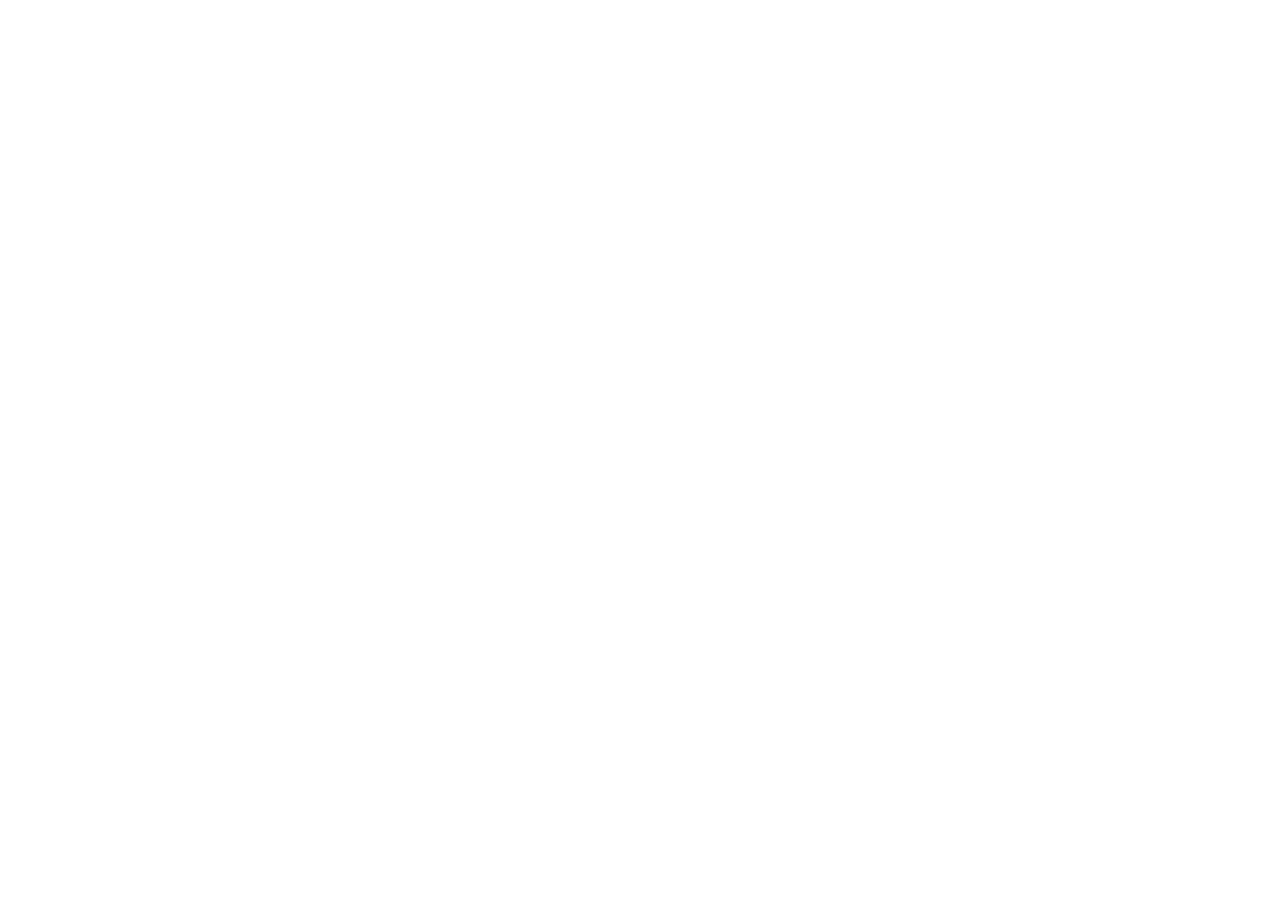
==== index.html @ 1608bd5d "basic html" ====
<!DOCTYPE html>
<html lang="en">
<head>
    <meta charset="UTF-8">
    <meta name="viewport" content="width=device-width, initial-scale=1.0">
    <title>Document</title>
</head>
<body>
    
</body>
</html>
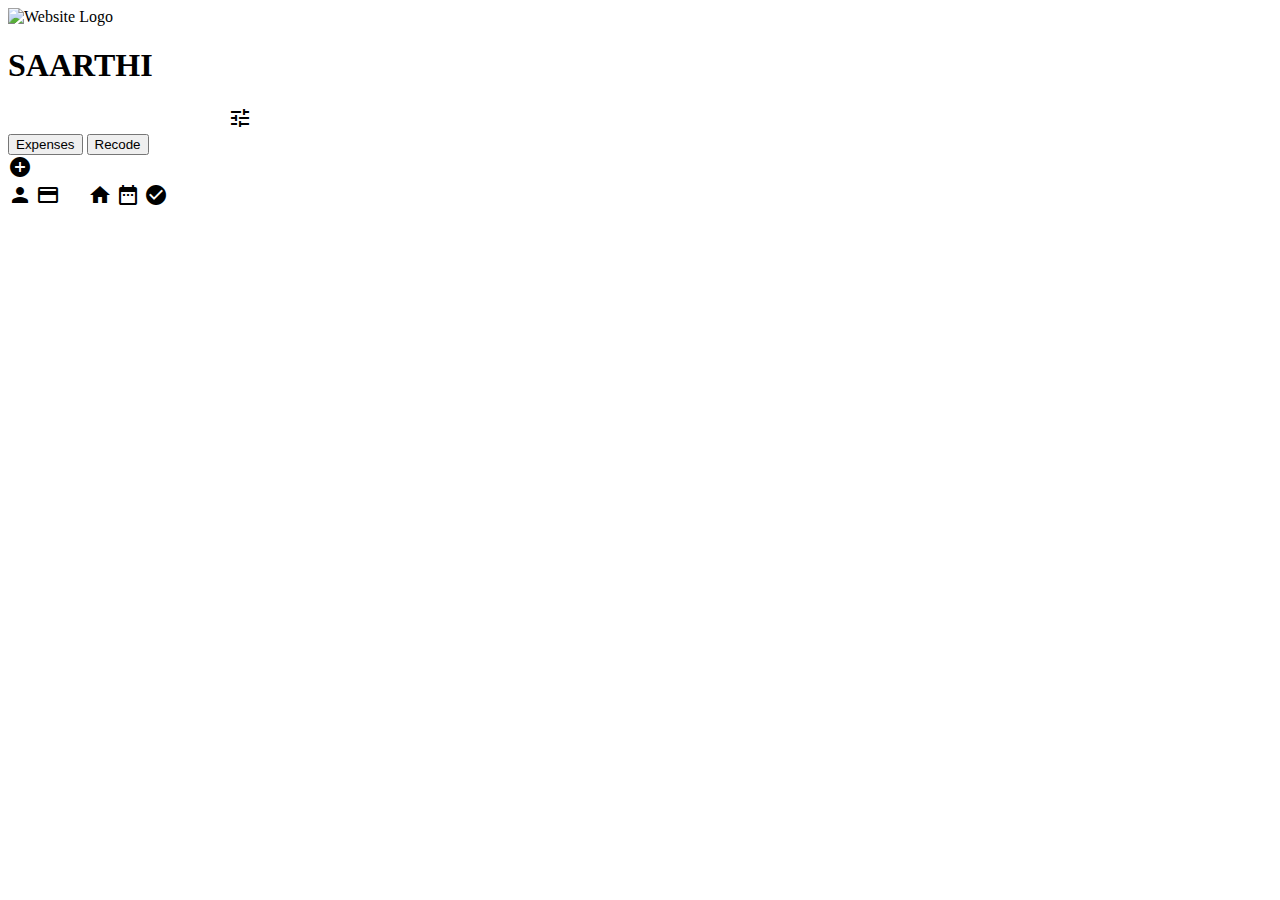
==== commit 355a9f00: "Update index.html" ====
--- a/index.html
+++ b/index.html
@@ -3,9 +3,31 @@
 <head>
     <meta charset="UTF-8">
     <meta name="viewport" content="width=device-width, initial-scale=1.0">
-    <title>Document</title>
+    <link rel="preconnect" href="https://fonts.googleapis.com">
+    <link rel="preconnect" href="https://fonts.gstatic.com" crossorigin>
+    <link href="https://fonts.googleapis.com/css2?family=Jost:ital,wght@0,100..900;1,100..900&display=swap" rel="stylesheet">
+    <link rel="stylesheet" href="1_1.css">     
+    <link href="https://fonts.googleapis.com/icon?family=Material+Icons" rel="stylesheet">
+    <link rel="stylesheet" href="1_2.css">
 </head>
 <body>
-    
+    <div class="f1">
+        <img src="saarthi_logo.jpg" alt="Website Logo" class="logo">
+        <h1 class="he1">SAARTHI</h1>
+        <i class="material-icons" id="hand">handshake</i>
+        <i class="material-icons" id="tune">tune</i> 
+    </div>
+    <div class="f2">
+        <button class="fb1">Expenses</button>
+        <button class="fb2">Recode</button>
+    </div>
+    <div class="f3"><i class="material-icons" id="plus">add_circle</i></div>
+    <div class="f4">
+            <i class="material-icons">person</i>  <!-- persone-->
+            <i class="material-icons active">payments</i> <!-- Money Icon -->
+            <i class="material-icons">home</i> <!-- Home Icon -->
+            <i class="material-icons">date_range</i> <!-- Calendar Icon -->
+            <i class="material-icons" style="color: black; background-color: inherit;">check_circle</i> <!-- Checkmark Icon -->
+    </div>
 </body>
-</html>+</html>
